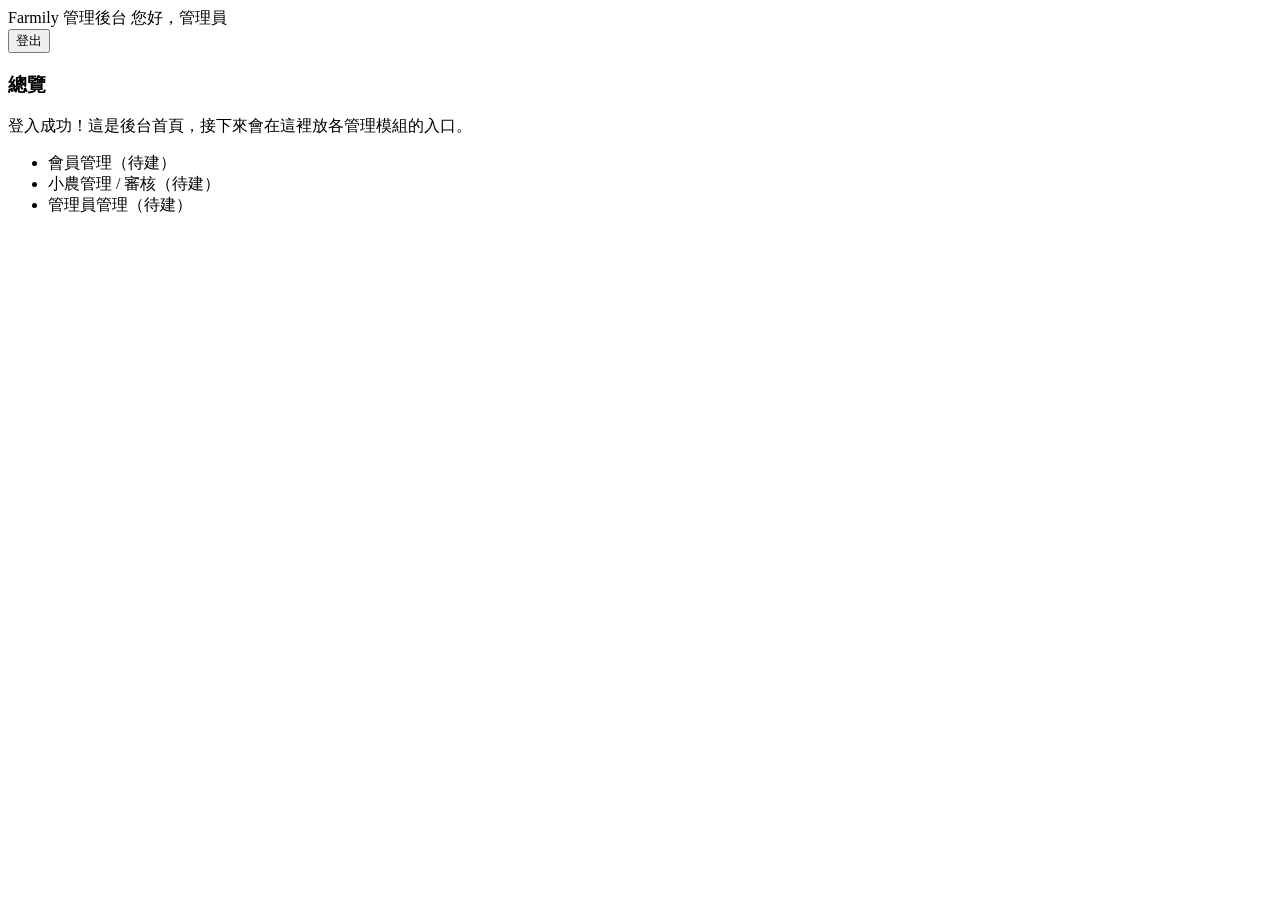
==== src/main/resources/templates/back-end/admin/dashboard.html @ dd21428e "Admin thymeleaf update" ====
<!DOCTYPE html>
<html xmlns:th="http://www.thymeleaf.org"
      xmlns:sec="http://www.thymeleaf.org/extras/spring-security">
<head>
    <meta charset="UTF-8">
    <title>管理後台 - 總覽</title>
    <th:block th:insert="~{back-end/admin/included-fragment}"></th:block>
</head>
<body>
<nav class="navbar navbar-dark bg-success">
    <span class="navbar-brand">Farmily 管理後台</span>
    <span class="navbar-text text-white mr-3">您好，<span th:text="${adminName}">管理員</span></span>
    <!-- 登出也是 POST 表單，th:action 會自動帶 CSRF -->
    <form th:action="@{/admin/logout}" method="post" class="form-inline">
        <button class="btn btn-outline-light btn-sm" type="submit">登出</button>
    </form>
</nav>

<div class="container mt-4">
    <h3>總覽</h3>
    <p>登入成功！這是後台首頁，接下來會在這裡放各管理模組的入口。</p>

    <!-- 示範 sec:authorize：有對應權限才看得到（步驟 2~3 會補上真正的頁面連結）-->
    <ul>
        <li sec:authorize="hasAnyAuthority('PERM_ADMIN','PERM_MEMBER')">會員管理（待建）</li>
        <li sec:authorize="hasAnyAuthority('PERM_ADMIN','PERM_FARMER')">小農管理 / 審核（待建）</li>
        <li sec:authorize="hasAuthority('PERM_ADMIN')">管理員管理（待建）</li>
    </ul>
</div>
</body>
</html>
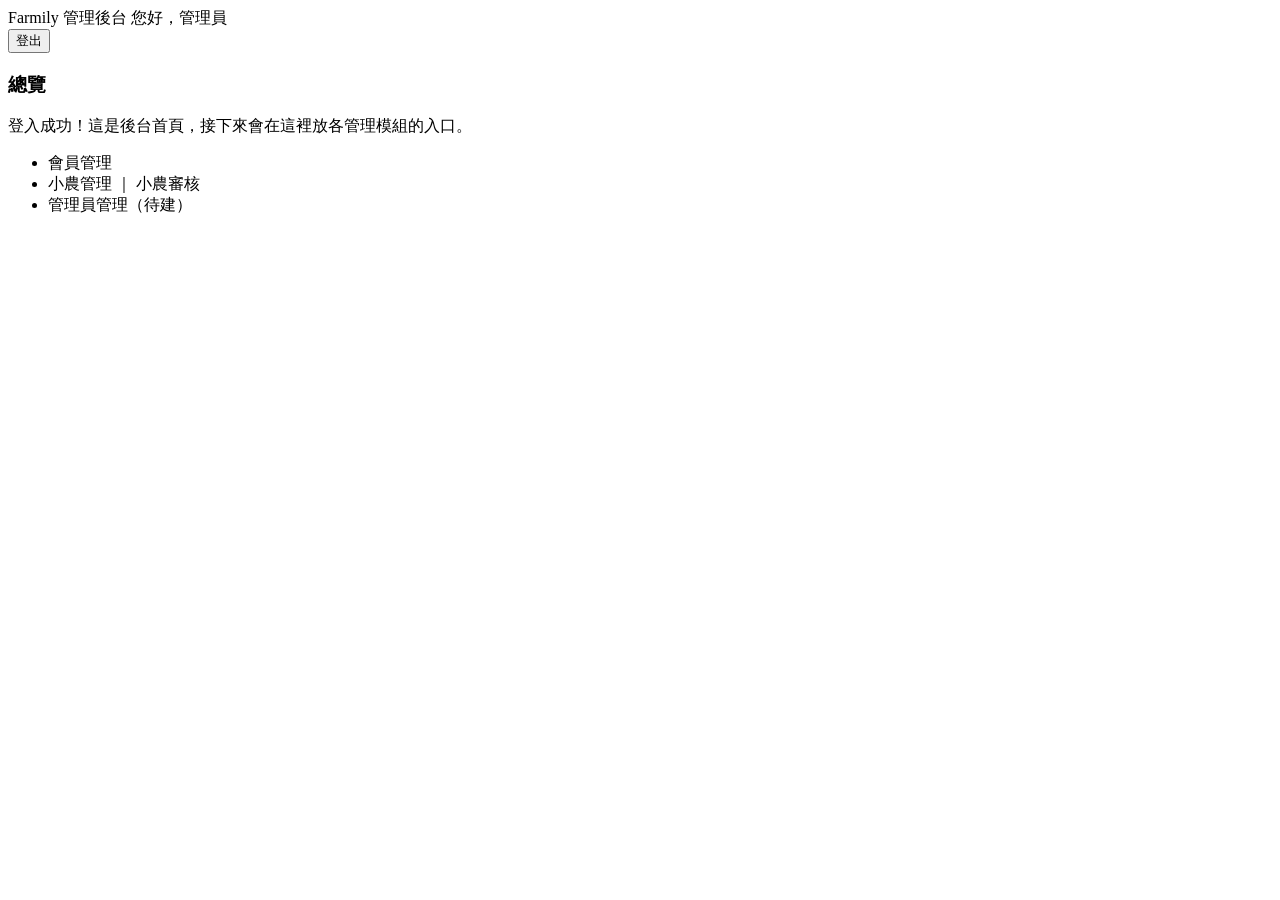
==== commit 33ffa143: "AdminMember/AdminFarmer/AdminReview thymeleaf update" ====
--- a/src/main/resources/templates/back-end/admin/dashboard.html
+++ b/src/main/resources/templates/back-end/admin/dashboard.html
@@ -22,8 +22,14 @@
 
     <!-- 示範 sec:authorize：有對應權限才看得到（步驟 2~3 會補上真正的頁面連結）-->
     <ul>
-        <li sec:authorize="hasAnyAuthority('PERM_ADMIN','PERM_MEMBER')">會員管理（待建）</li>
-        <li sec:authorize="hasAnyAuthority('PERM_ADMIN','PERM_FARMER')">小農管理 / 審核（待建）</li>
+        <li sec:authorize="hasAnyAuthority('PERM_ADMIN','PERM_MEMBER')">
+            <a th:href="@{/admin/members}">會員管理</a>
+        </li>
+        <li sec:authorize="hasAnyAuthority('PERM_ADMIN','PERM_FARMER')">
+            <a th:href="@{/admin/farmers}">小農管理</a>
+            ｜
+            <a th:href="@{/admin/reviews}">小農審核</a>
+        </li>
         <li sec:authorize="hasAuthority('PERM_ADMIN')">管理員管理（待建）</li>
     </ul>
 </div>
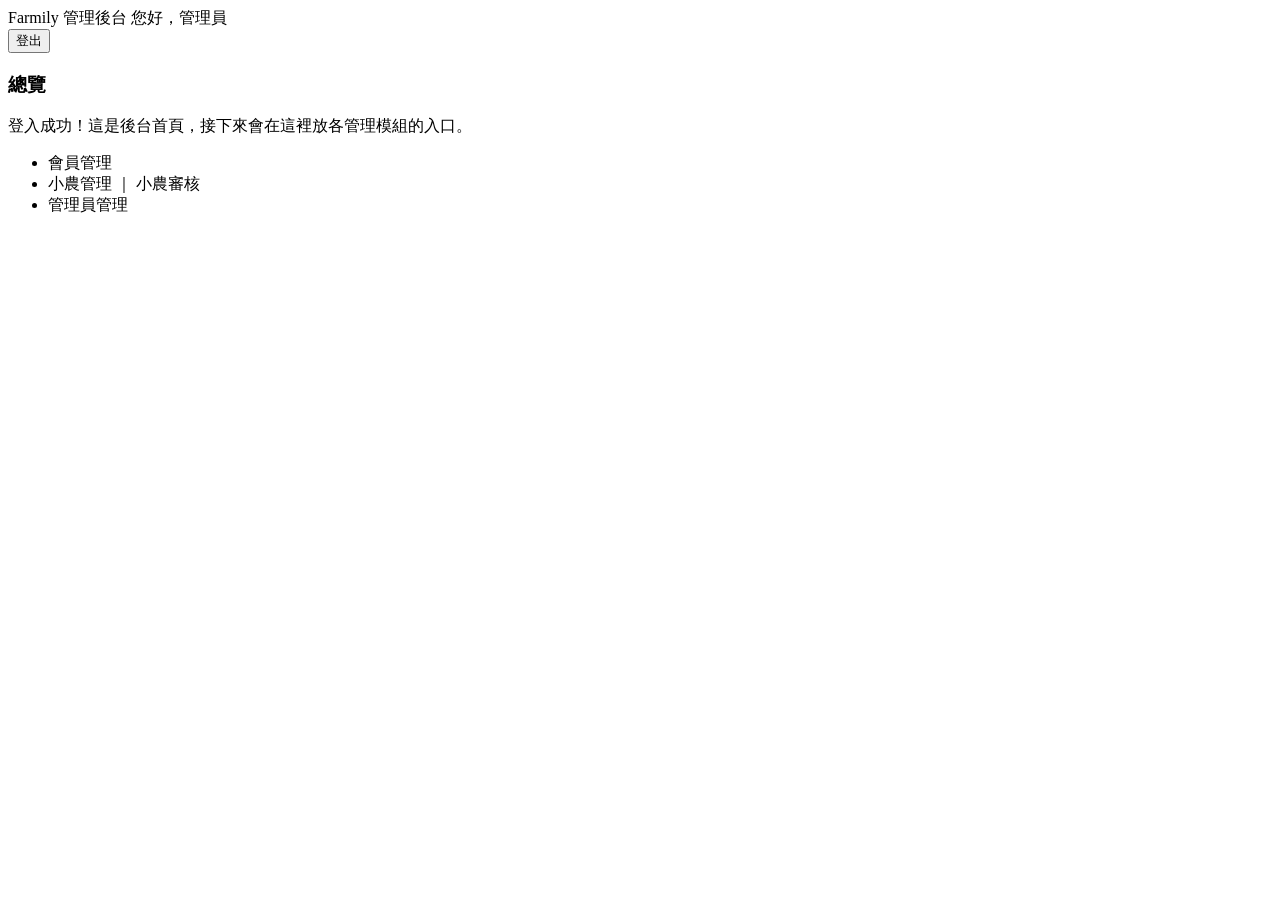
==== commit 503cbfe6: "update admin thymeleaf" ====
--- a/src/main/resources/templates/back-end/admin/dashboard.html
+++ b/src/main/resources/templates/back-end/admin/dashboard.html
@@ -30,7 +30,9 @@
             ｜
             <a th:href="@{/admin/reviews}">小農審核</a>
         </li>
-        <li sec:authorize="hasAuthority('PERM_ADMIN')">管理員管理（待建）</li>
+        <li sec:authorize="hasAuthority('PERM_ADMIN')">
+            <a th:href="@{/admin/admins}">管理員管理</a>
+        </li>
     </ul>
 </div>
 </body>
